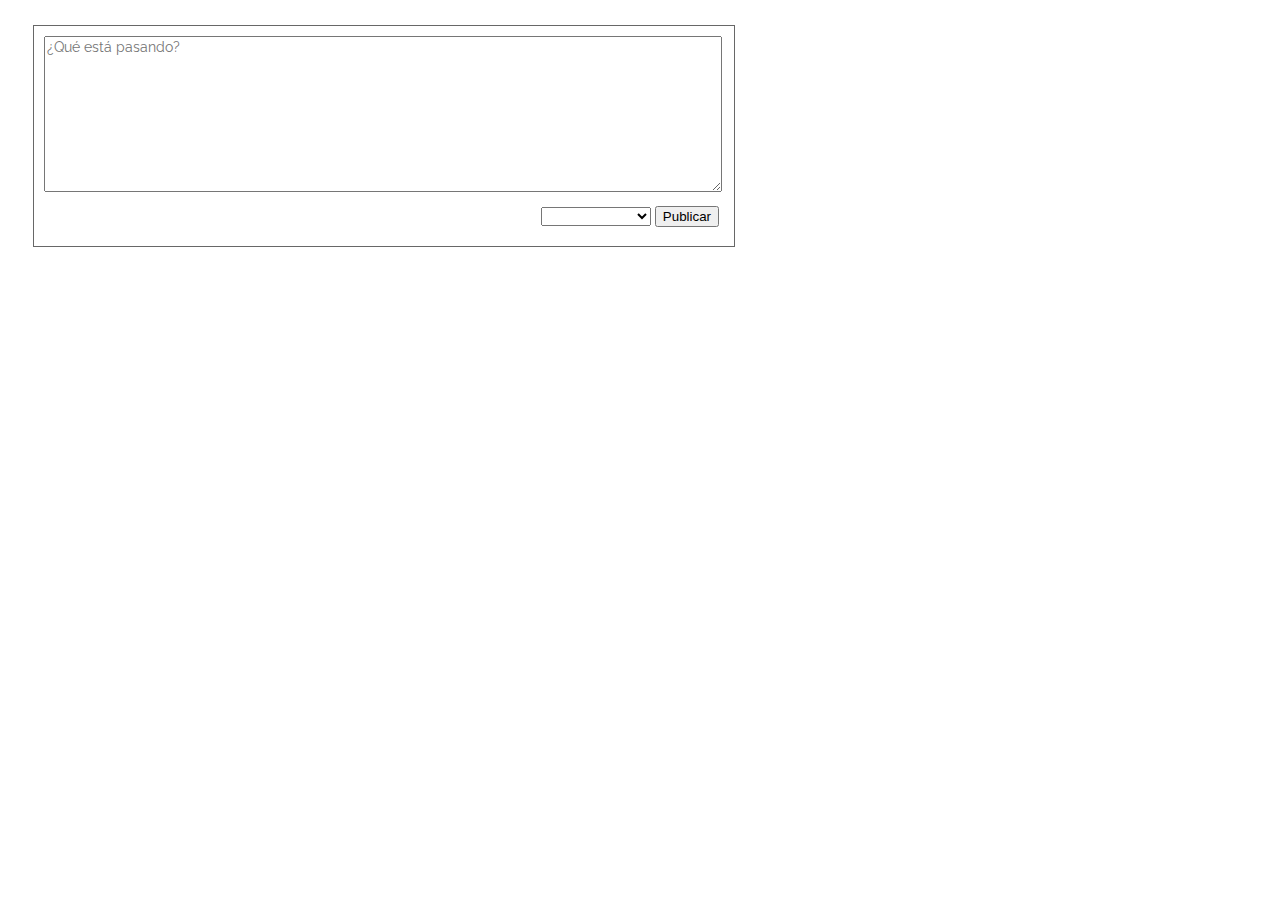
==== timeline.html @ 05497b19 "Revisar options, login finalizado" ====
<!DOCTYPE html>
<html lang="en">
<head>
	<meta charset="UTF-8">
	<title>Facebook-timeline</title>
	<link rel="stylesheet" type="text/css" href="assets/css/styles.css">
	<link href="https://fonts.googleapis.com/css?family=Raleway:300,400,700" rel="stylesheet">
</head>
<body>
	
	<section>
		<div id="container-publicar">

			<div id="caja-publicar">
				<form>
				<div>
				<label for="input-publicar"></label>
				<textarea id="input-publicar" class="clase-publicar" placeholder="¿Qué está pasando?"></textarea>
				</div>
				</form>
			</div>
			<form>
			<div id="privacidad">

				<select id="opciones">
				<options value="0">Público</options>
				<options value="1">Amigos</options>
				<options value="2">Amigos excepto</options>
				<options value="3">Solo yo</options>
				<options value="4">Amigos concretos</options>
				<options value="5">Personalizado</options>
				</select>

				<button id="publicar-post">Publicar</button>
			</div>
			</form>
		</div>
	</section>

</body>
</html>
---- assets/css/styles.css ----
html{
	box-sizing: border-box;
}

body{
	font-family: 'Raleway', sans-serif;
	font-size: 15px;
}

#login-title{
	font-size: 30px;
	color: #fff;
}

.clase-publicar{
	width: 96%;
	max-width: 96%;
	height: 150px;
	max-height: 150px;
	font-family: 'Raleway', sans-serif;
	font-size: 14px;
	margin: 10px;
}

#container {
	margin-top: 15%;
	color: #fff;
}

#input-email, #input-password, #login{
	width: 20%;
	height: 30px;
	margin-bottom: 10px;
}

#container-publicar {
	margin: 25px;
	border: 1px solid #676767;
	width: 700px;
	height: 220px;
}

#login {
	width: 20.1%;
}

#privacidad {
	text-align: right;
	margin-right: 15px;
}

#opciones {
	width: 110px;
}
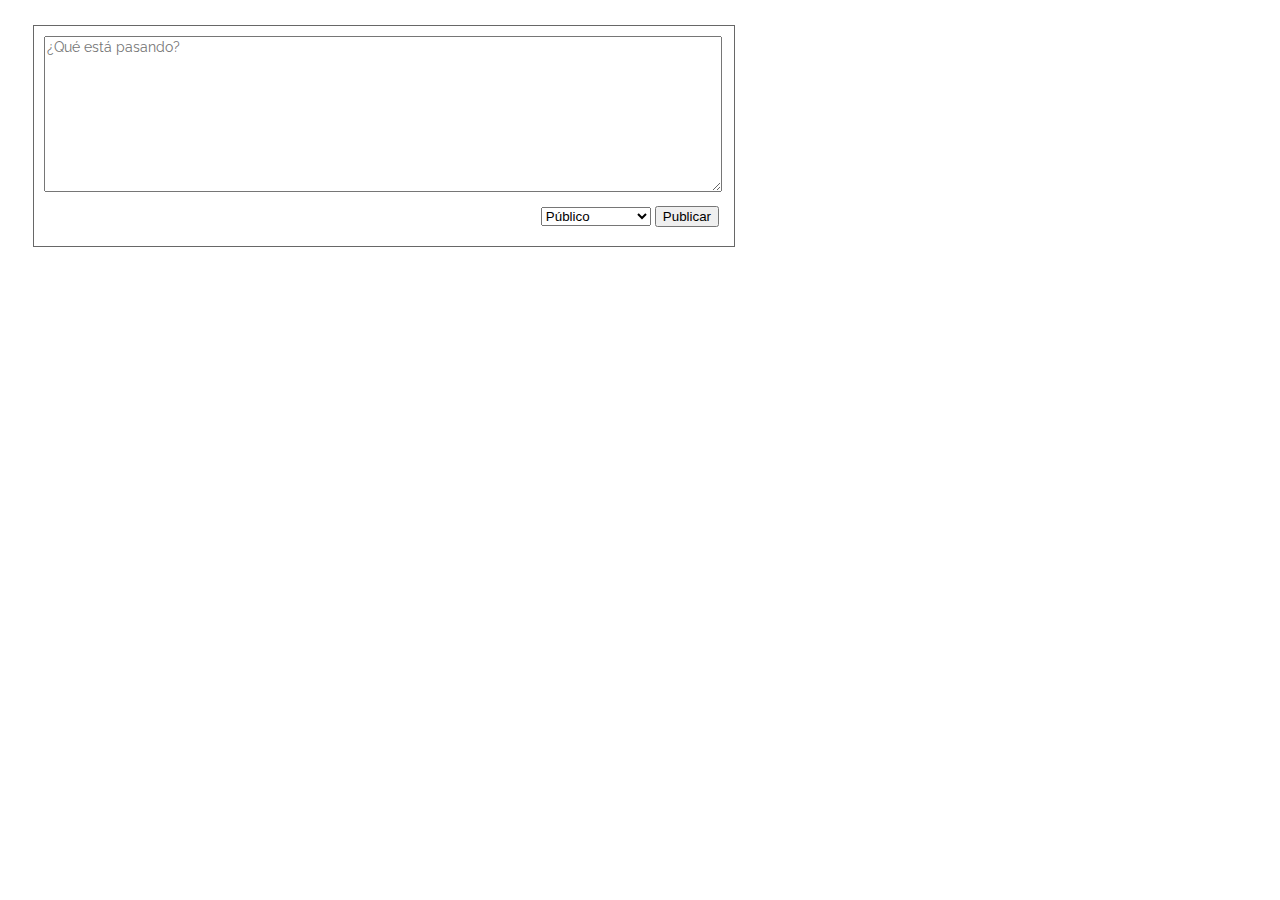
==== commit 35bcf3f1: "solucionando la wea qlia" ====
--- a/timeline.html
+++ b/timeline.html
@@ -13,27 +13,23 @@
 
 			<div id="caja-publicar">
 				<form>
-				<div>
-				<label for="input-publicar"></label>
-				<textarea id="input-publicar" class="clase-publicar" placeholder="¿Qué está pasando?"></textarea>
-				</div>
+					<div>
+						<label for="input-publicar"></label>
+						<textarea id="input-publicar" class="clase-publicar" placeholder="¿Qué está pasando?"></textarea>
+					</div>
 				</form>
 			</div>
-			<form>
+
 			<div id="privacidad">
-
-				<select id="opciones">
-				<options value="0">Público</options>
-				<options value="1">Amigos</options>
-				<options value="2">Amigos excepto</options>
-				<options value="3">Solo yo</options>
-				<options value="4">Amigos concretos</options>
-				<options value="5">Personalizado</options>
+				<select id="opciones" name="opciones-privacidad">
+					<option value="0">Público</option>
+					<option value="amigos">Amigos</option>
+					<option value="amigos-excepto">Amigos excepto</option>
+					<option value="solo-yo">Solo yo</option>
 				</select>
 
 				<button id="publicar-post">Publicar</button>
 			</div>
-			</form>
 		</div>
 	</section>
 
